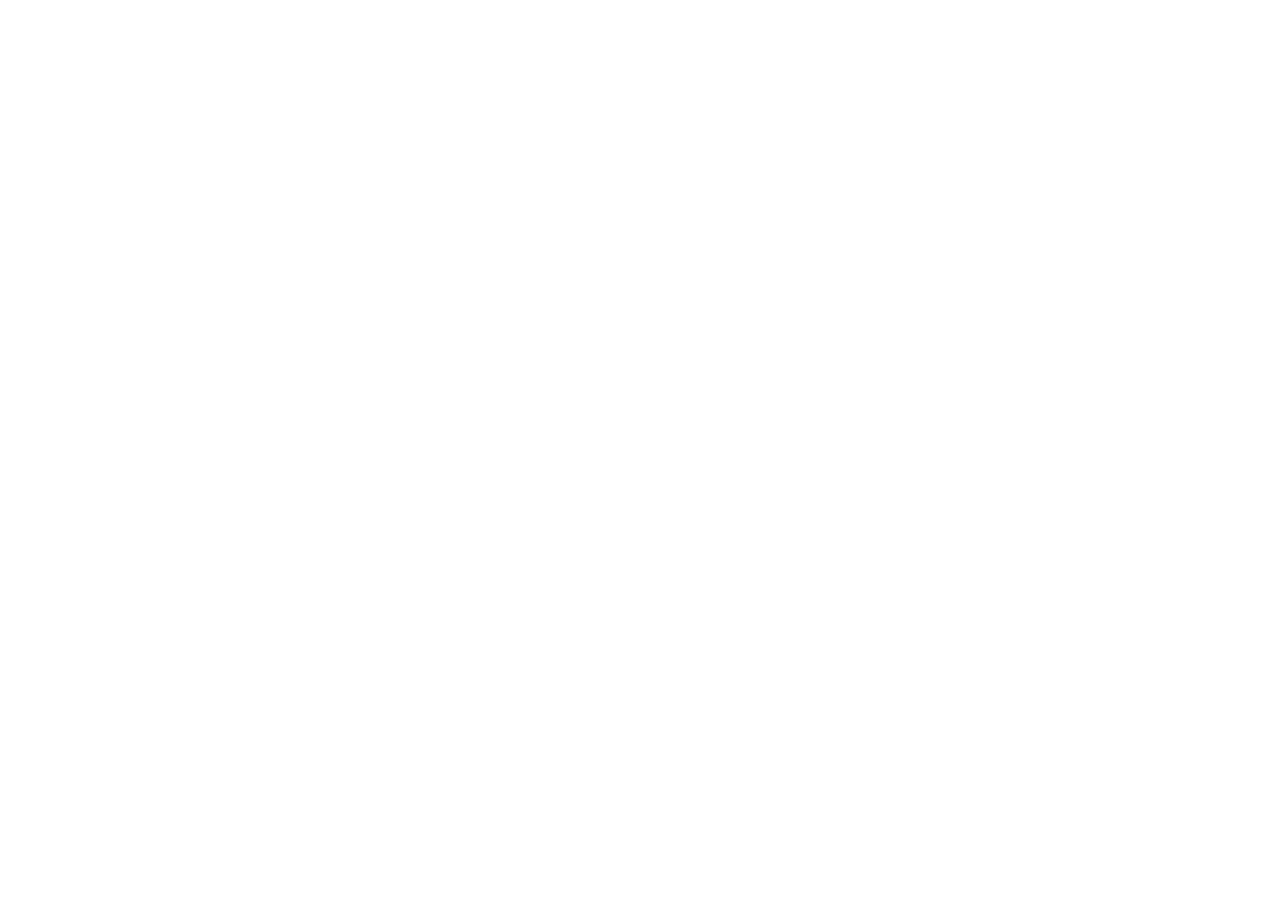
==== adminAndreas.html @ 8ae14a5c "Allmänna ändringar" ====
<!DOCTYPE html>
<html lang="en">
<head>
    <meta charset="UTF-8">
    <meta name="viewport" content="width=device-width, initial-scale=1.0">
    <title>Andreas sida</title>
</head>
<body>
    
</body>
</html>
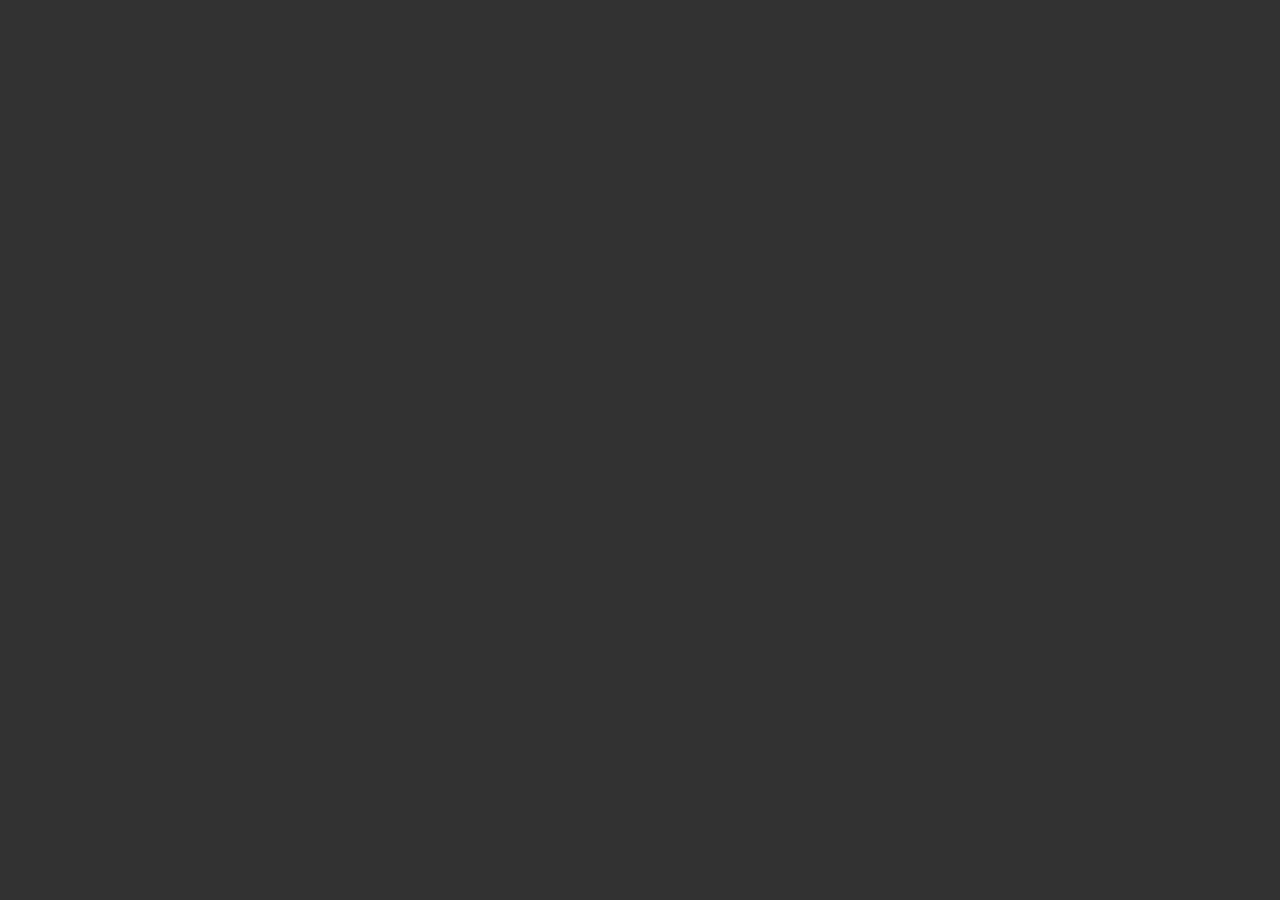
==== commit 23af0597: "la till separata css och js filer" ====
--- a/adminAndreas.html
+++ b/adminAndreas.html
@@ -3,6 +3,9 @@
 <head>
     <meta charset="UTF-8">
     <meta name="viewport" content="width=device-width, initial-scale=1.0">
+    <script src="https://unpkg.com/vue@3/dist/vue.global.js" defer></script>
+    <script src="adminAndreas.js" defer></script>
+    <link rel="stylesheet" href="adminAndreas.css">
     <title>Andreas sida</title>
 </head>
 <body>
--- a/adminAndreas.css
+++ b/adminAndreas.css
@@ -0,0 +1,19 @@
+/* Generellt utseende */
+body {
+    background-color: rgb(50, 50, 50);
+    color: #ffffff;
+    font-family: "Roboto", sans-serif;
+    font-size: 16px;
+    line-height: 1.6;
+    margin: 0;
+    padding: 0;
+}
+
+/* Format */
+.root{
+    max-width: 1400px;
+    margin: 20px auto;
+    padding: 20px;
+    background-color: #323232;
+    box-shadow: 0 0 10px #0000001a;
+}